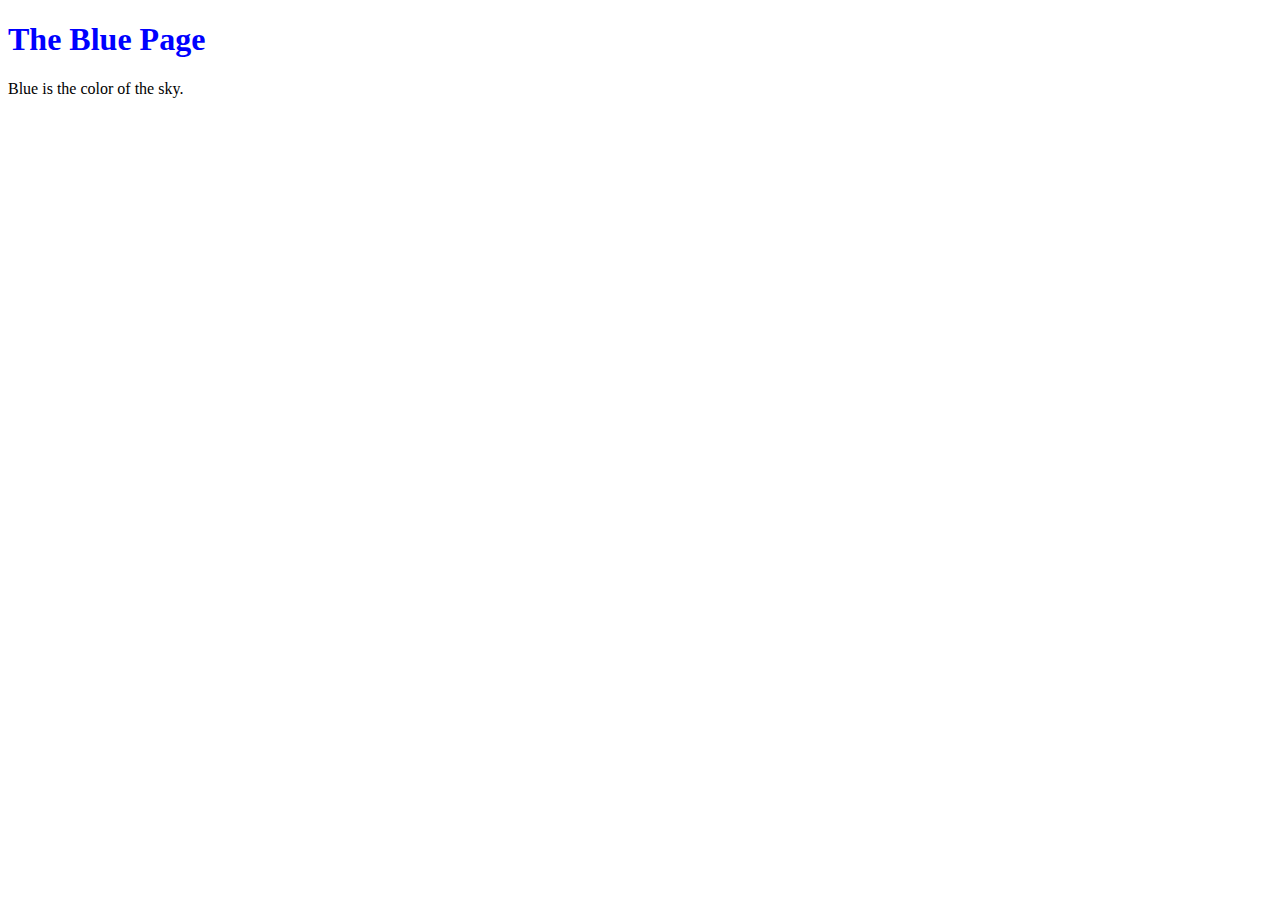
==== blue.html @ 60cbc912 "Create blue and orange pages." ====
<!DOCTYPE html>
<html lang="en">
<head>
<Title>The Blue Page</Title>
<meta charset="utf-8" />
</head>
<body>
<h1 style="color: #00F">The Blue Page</h1>
<p>Blue is the color of the sky.</p>
</body>
</html>
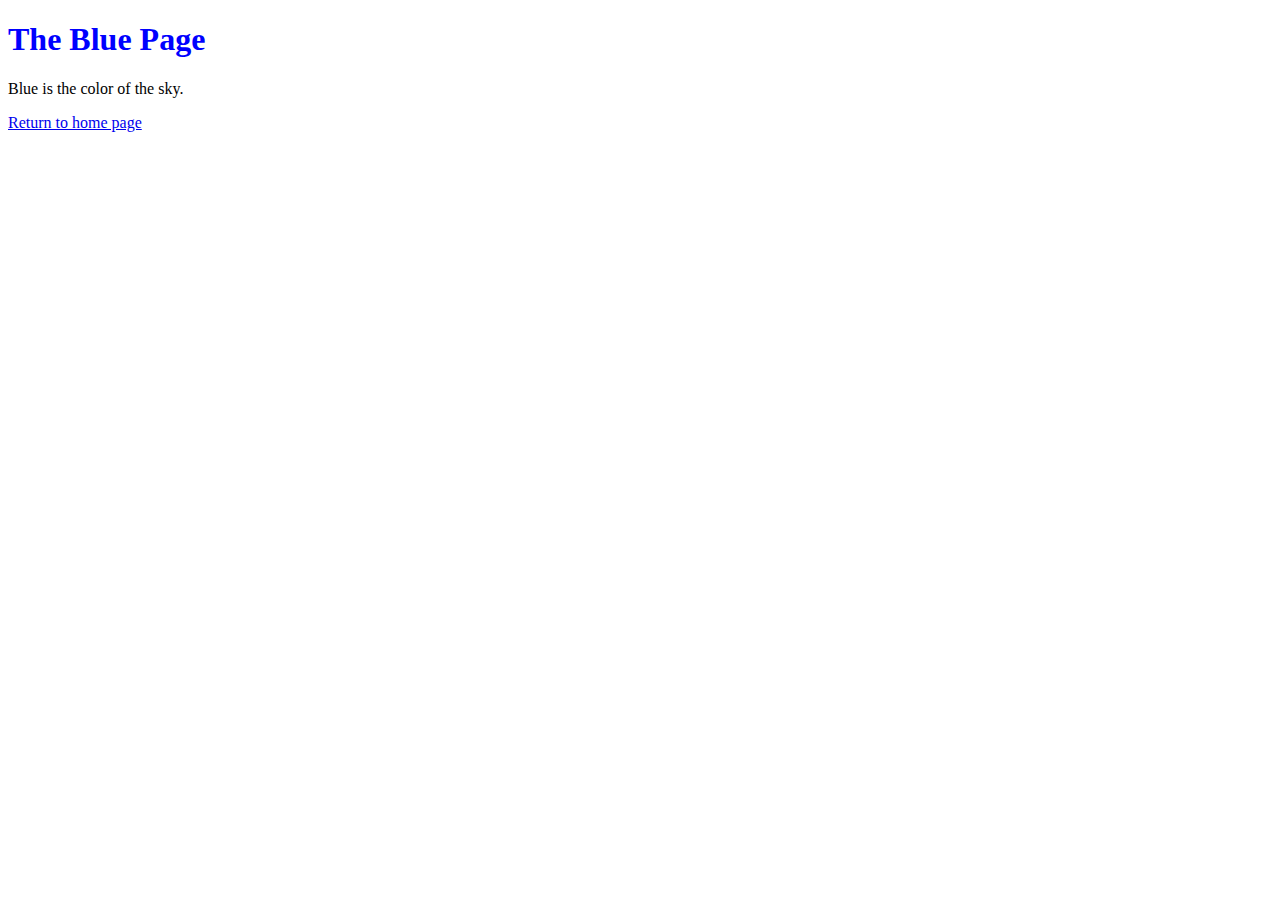
==== commit f72a2daf: "Add navigation links" ====
--- a/blue.html
+++ b/blue.html
@@ -7,5 +7,6 @@
 <body>
 <h1 style="color: #00F">The Blue Page</h1>
 <p>Blue is the color of the sky.</p>
+<a href="index.html">Return to home page</a></p>
 </body>
 </html>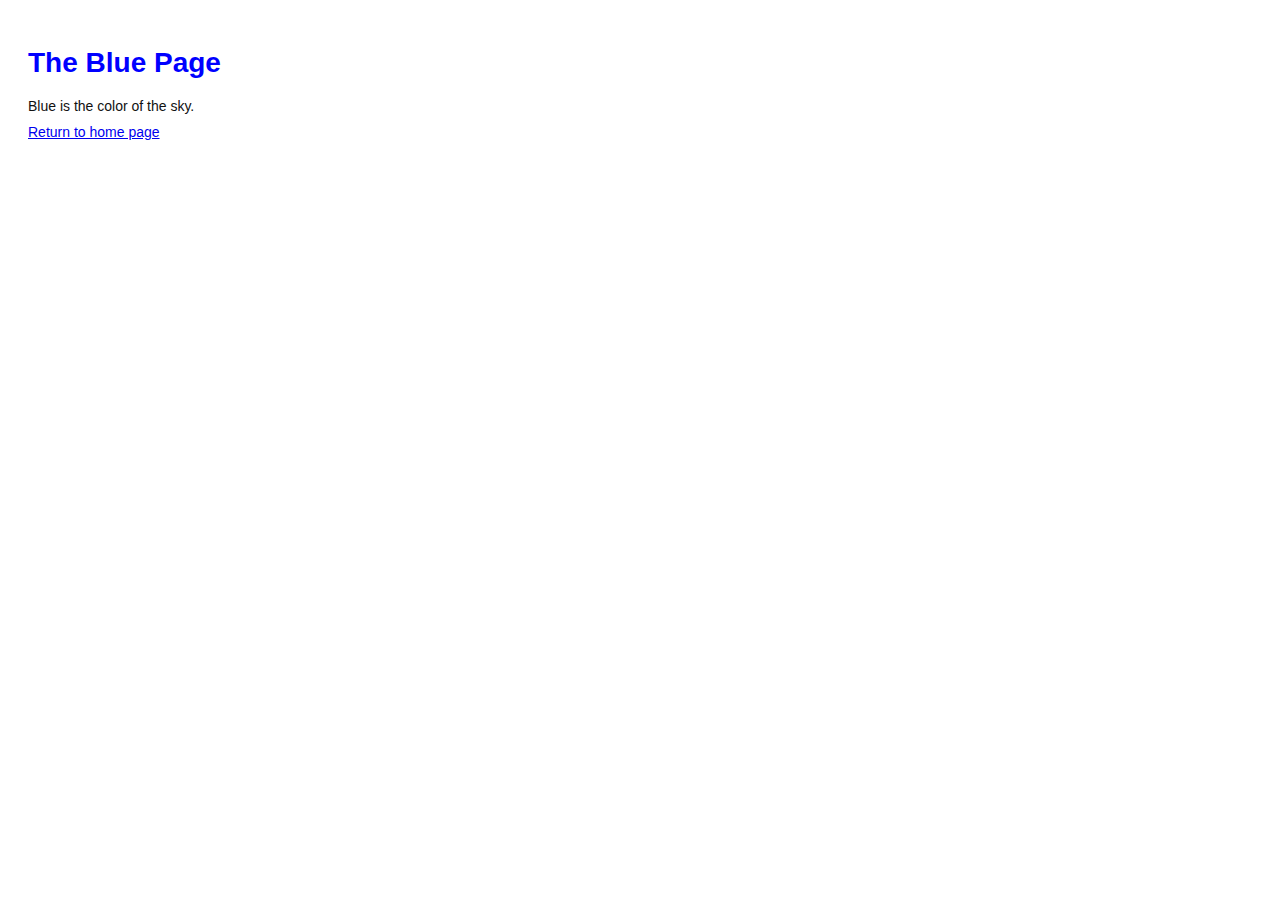
==== commit 43384d45: "Link HTML pages to stylesheet." ====
--- a/blue.html
+++ b/blue.html
@@ -2,6 +2,7 @@
 <html lang="en">
 <head>
 <Title>The Blue Page</Title>
+<link rel="stylesheet" href="style.css" />
 <meta charset="utf-8" />
 </head>
 <body>
--- a/style.css
+++ b/style.css
@@ -0,0 +1,14 @@
+body{
+	padding: 20px;
+	font-family: Verdana, Arial, Helvetica, sans-serif;
+	font-size: 14px;
+	color: #111;
+}
+
+p, ul{
+	margin-bottom: 10px;
+}
+
+ul{
+	margin-left: 20px;
+}